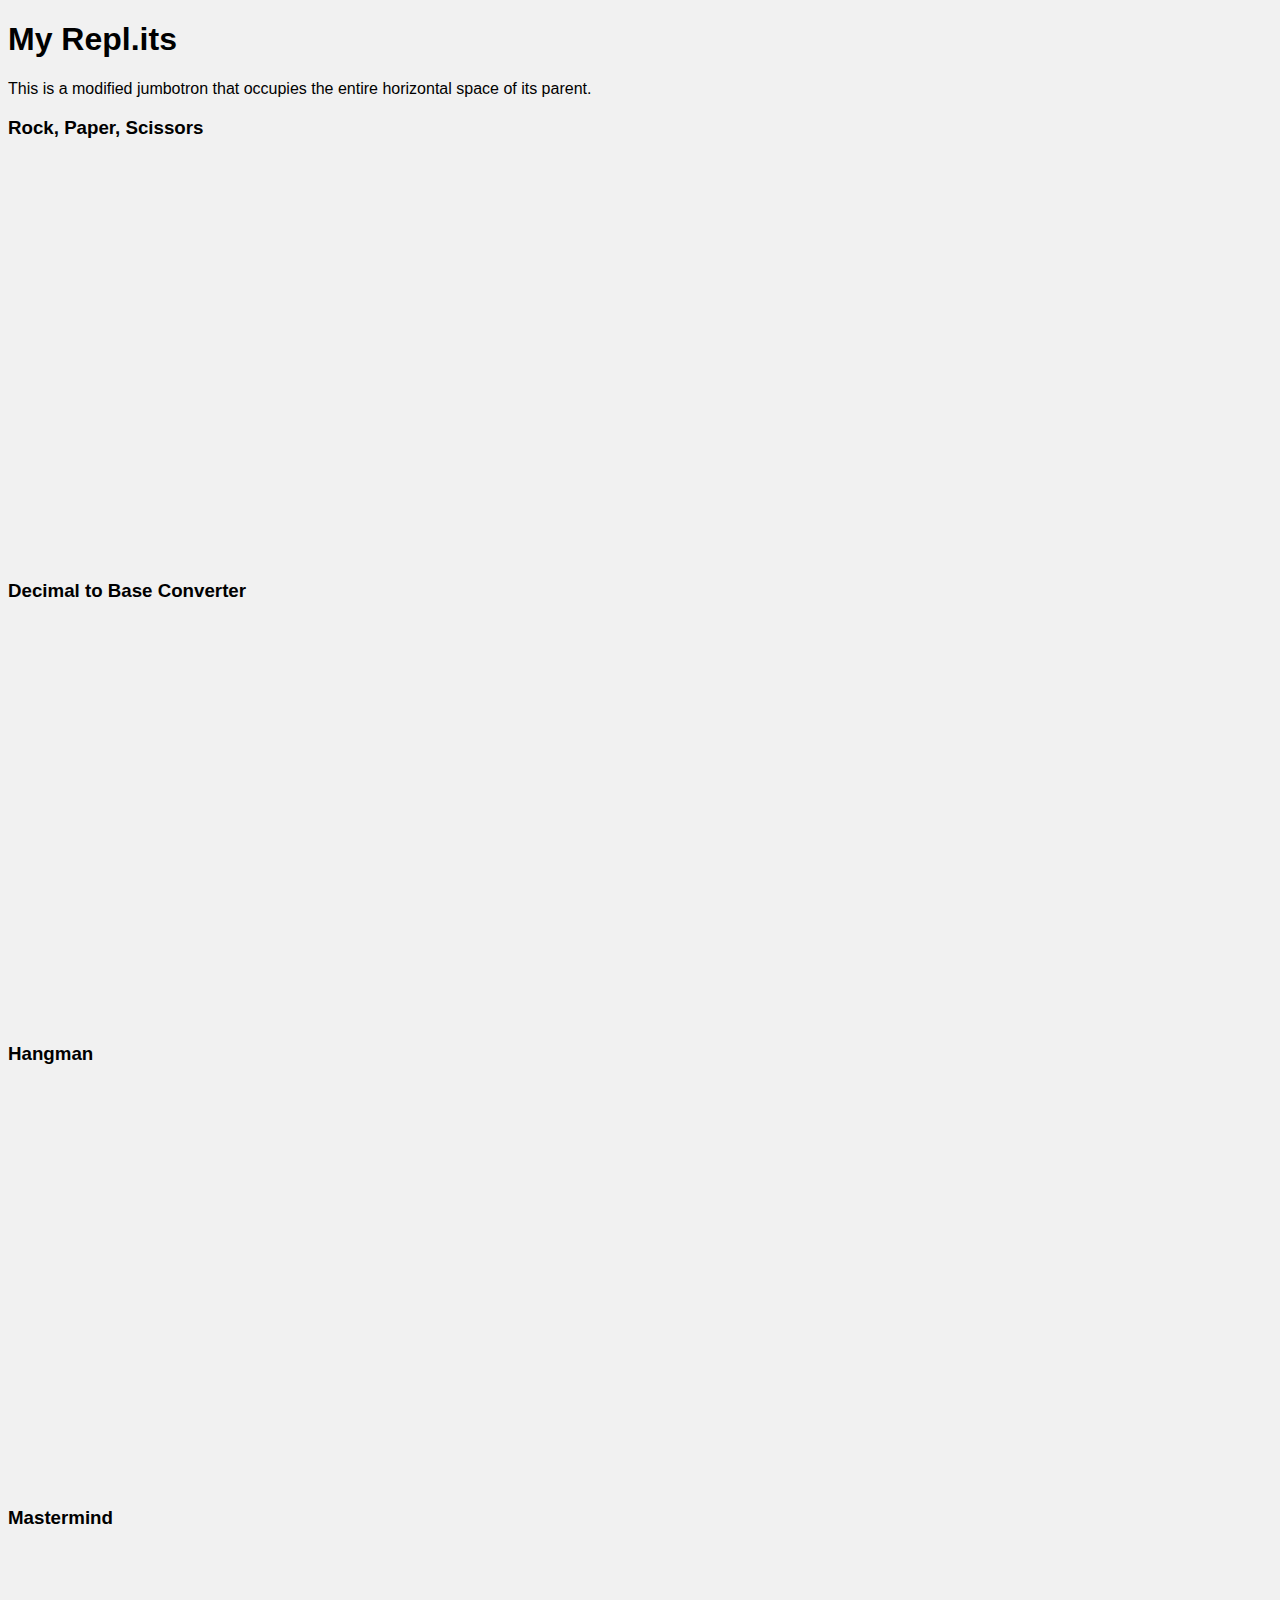
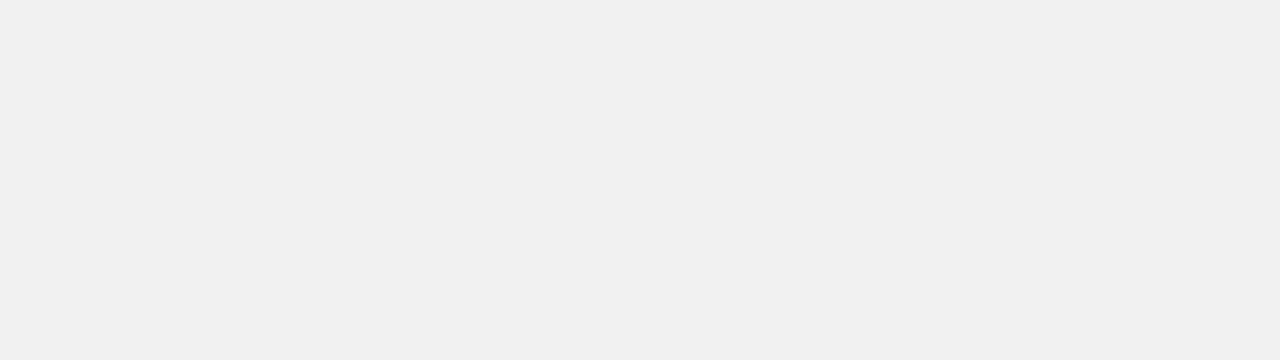
==== repl.html @ 01fb301f "update index.html and repl.html" ====
<!DOCTYPE html>
<html>
<head>
<title>Katherine's Portfolio</title>
<link rel="stylesheet" href="https://stackpath.bootstrapcdn.com/bootstrap/4.2.1/css/bootstrap.min.css" integrity="sha384-GJzZqFGwb1QTTN6wy59ffF1BuGJpLSa9DkKMp0DgiMDm4iYMj70gZWKYbI706tWS" crossorigin="anonymous">
<link rel="stylesheet" href="styles.css">
<meta name="viewport" content="width=device-width, initial-scale=1">
</head>
<body>

<div class="jumbotron jumbotron-fluid">
    <div class="container">
        <h1 class="display-4">My Repl.its</h1>
        <p class="lead">This is a modified jumbotron that occupies the entire horizontal space of its parent.</p>
    </div>
  </div>

  <div class="container">
  <div class="row">
    <h3>Rock, Paper, Scissors</h3>
    <iframe height="400px" width="75%" src="https://repl.it/@kskovborg/Rock-Paper-Scissors?lite=true" 
    scrolling="no" frameborder="no" allowtransparency="true" allowfullscreen="true" 
    sandbox="allow-forms allow-pointer-lock allow-popups allow-same-origin allow-scripts allow-modals"></iframe>
    </div>
  </div>

  <div class="container">
  <div class="row">
    <h3>Decimal to Base Converter</h3>  
    <iframe height="400px" width="75%" src="https://repl.it/@kskovborg/Decimal-to-Base-Converter?lite=true" 
    scrolling="no" frameborder="no" allowtransparency="true" allowfullscreen="true" 
    sandbox="allow-forms allow-pointer-lock allow-popups allow-same-origin allow-scripts allow-modals"></iframe>
  </div>
  </div>

<div class="container">
  <div class="row">
    <h3>Hangman</h3>  
    <iframe height="400px" width="75%" src="https://repl.it/@kskovborg/Hangman?lite=true" 
    scrolling="no" frameborder="no" allowtransparency="true" allowfullscreen="true" 
    sandbox="allow-forms allow-pointer-lock allow-popups allow-same-origin allow-scripts allow-modals"></iframe>
  </div>
</div>

<div class="container">
  <div class="row">
    <h3>Mastermind</h3>  
    <iframe height="400px" width="75%" src="https://repl.it/@kskovborg/Mastermind-Game?lite=true" 
    scrolling="no" frameborder="no" allowtransparency="true" allowfullscreen="true" 
    sandbox="allow-forms allow-pointer-lock allow-popups allow-same-origin allow-scripts allow-modals"></iframe>
  </div>
</div>


<script src="https://code.jquery.com/jquery-3.3.1.slim.min.js" integrity="sha384-q8i/X+965DzO0rT7abK41JStQIAqVgRVzpbzo5smXKp4YfRvH+8abtTE1Pi6jizo" crossorigin="anonymous"></script>
<script src="https://cdnjs.cloudflare.com/ajax/libs/popper.js/1.14.6/umd/popper.min.js" integrity="sha384-wHAiFfRlMFy6i5SRaxvfOCifBUQy1xHdJ/yoi7FRNXMRBu5WHdZYu1hA6ZOblgut" crossorigin="anonymous"></script>
<script src="https://stackpath.bootstrapcdn.com/bootstrap/4.2.1/js/bootstrap.min.js" integrity="sha384-B0UglyR+jN6CkvvICOB2joaf5I4l3gm9GU6Hc1og6Ls7i6U/mkkaduKaBhlAXv9k" crossorigin="anonymous"></script>
</body>
</html>
---- styles.css ----
.navbar {
    background:#6ab446;
    position: fixed;
    top: 0;
    width: 100%;
  }
  .nav-link,
  .navbar-brand {
    color: #fff;
    cursor: pointer;
  }
  .nav-link {
    margin-right: 1em !important;
  }
  .nav-link:hover {
    color: #000;
  }
  .navbar-collapse {
    justify-content: flex-end;
  }

  
  body {
    font-family: Arial, Helvetica, sans-serif;
    background-color: #f1f1f1;

  }

  .header {
    background-color: #f1f1f1;
    padding: 30px;
    text-align: left;
    
  }

  
  .page-footer {
    background-color: #222;
    color: #ccc;
    padding: 30px;
  }
  .footer-copyright {
    color: #666;
    padding: 30px 0;
  }  

  @media (max-width: 600px) {
    .column {
      width: 100%;
    } 
  }
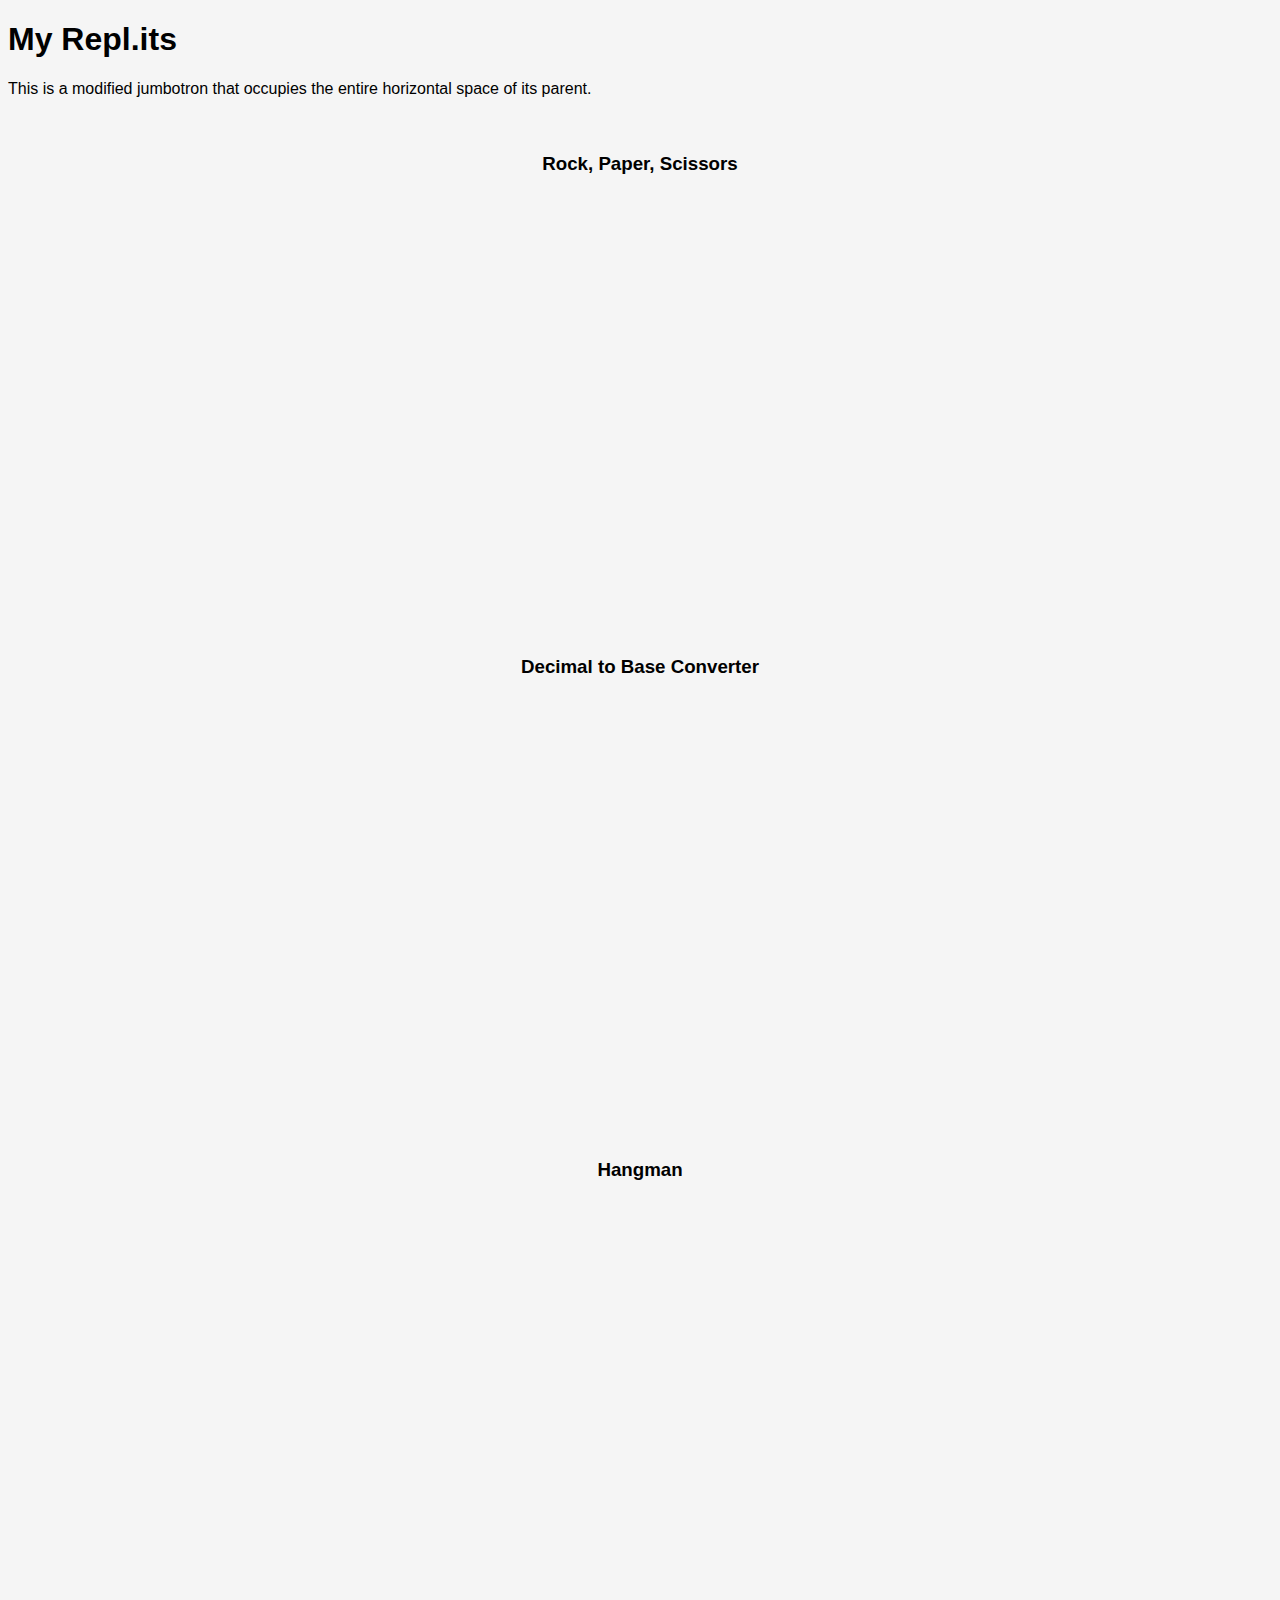
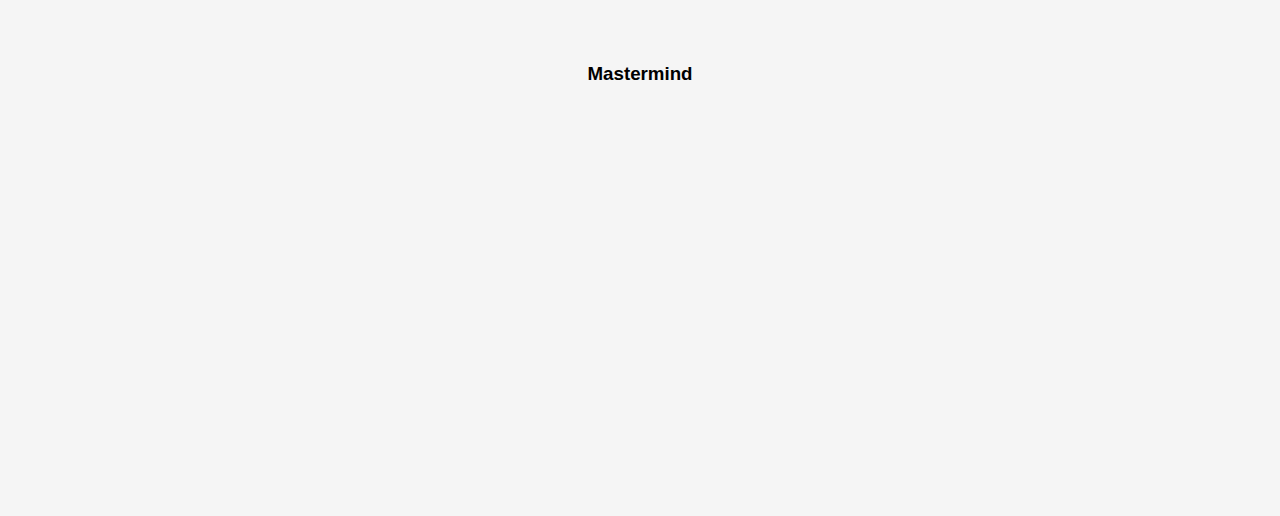
==== commit 9cc961fd: "update repl.html and styles.css" ====
--- a/repl.html
+++ b/repl.html
@@ -9,41 +9,40 @@
 <body>
 
 <div class="jumbotron jumbotron-fluid">
-    <div class="container">
+
         <h1 class="display-4">My Repl.its</h1>
         <p class="lead">This is a modified jumbotron that occupies the entire horizontal space of its parent.</p>
     </div>
   </div>
 
-  <div class="container">
-  <div class="row">
+
+  <div class="container" style="text-align: center; padding-top: 20px;">
     <h3>Rock, Paper, Scissors</h3>
     <iframe height="400px" width="75%" src="https://repl.it/@kskovborg/Rock-Paper-Scissors?lite=true" 
     scrolling="no" frameborder="no" allowtransparency="true" allowfullscreen="true" 
     sandbox="allow-forms allow-pointer-lock allow-popups allow-same-origin allow-scripts allow-modals"></iframe>
     </div>
-  </div>
 
-  <div class="container">
-  <div class="row">
+
+  <div class="container" style="text-align: center; padding-top: 40px;">
     <h3>Decimal to Base Converter</h3>  
     <iframe height="400px" width="75%" src="https://repl.it/@kskovborg/Decimal-to-Base-Converter?lite=true" 
     scrolling="no" frameborder="no" allowtransparency="true" allowfullscreen="true" 
     sandbox="allow-forms allow-pointer-lock allow-popups allow-same-origin allow-scripts allow-modals"></iframe>
   </div>
-  </div>
 
-<div class="container">
-  <div class="row">
+
+
+  <div class="container" style="text-align: center; padding-top: 40px;">
     <h3>Hangman</h3>  
     <iframe height="400px" width="75%" src="https://repl.it/@kskovborg/Hangman?lite=true" 
     scrolling="no" frameborder="no" allowtransparency="true" allowfullscreen="true" 
     sandbox="allow-forms allow-pointer-lock allow-popups allow-same-origin allow-scripts allow-modals"></iframe>
   </div>
-</div>
 
-<div class="container">
-  <div class="row">
+
+
+  <div class="container" style="text-align: center; padding-top: 40px;">
     <h3>Mastermind</h3>  
     <iframe height="400px" width="75%" src="https://repl.it/@kskovborg/Mastermind-Game?lite=true" 
     scrolling="no" frameborder="no" allowtransparency="true" allowfullscreen="true" 
--- a/styles.css
+++ b/styles.css
@@ -23,7 +23,7 @@
   
   body {
     font-family: Arial, Helvetica, sans-serif;
-    background-color: #f1f1f1;
+    background-color: whitesmoke;
 
   }
 
